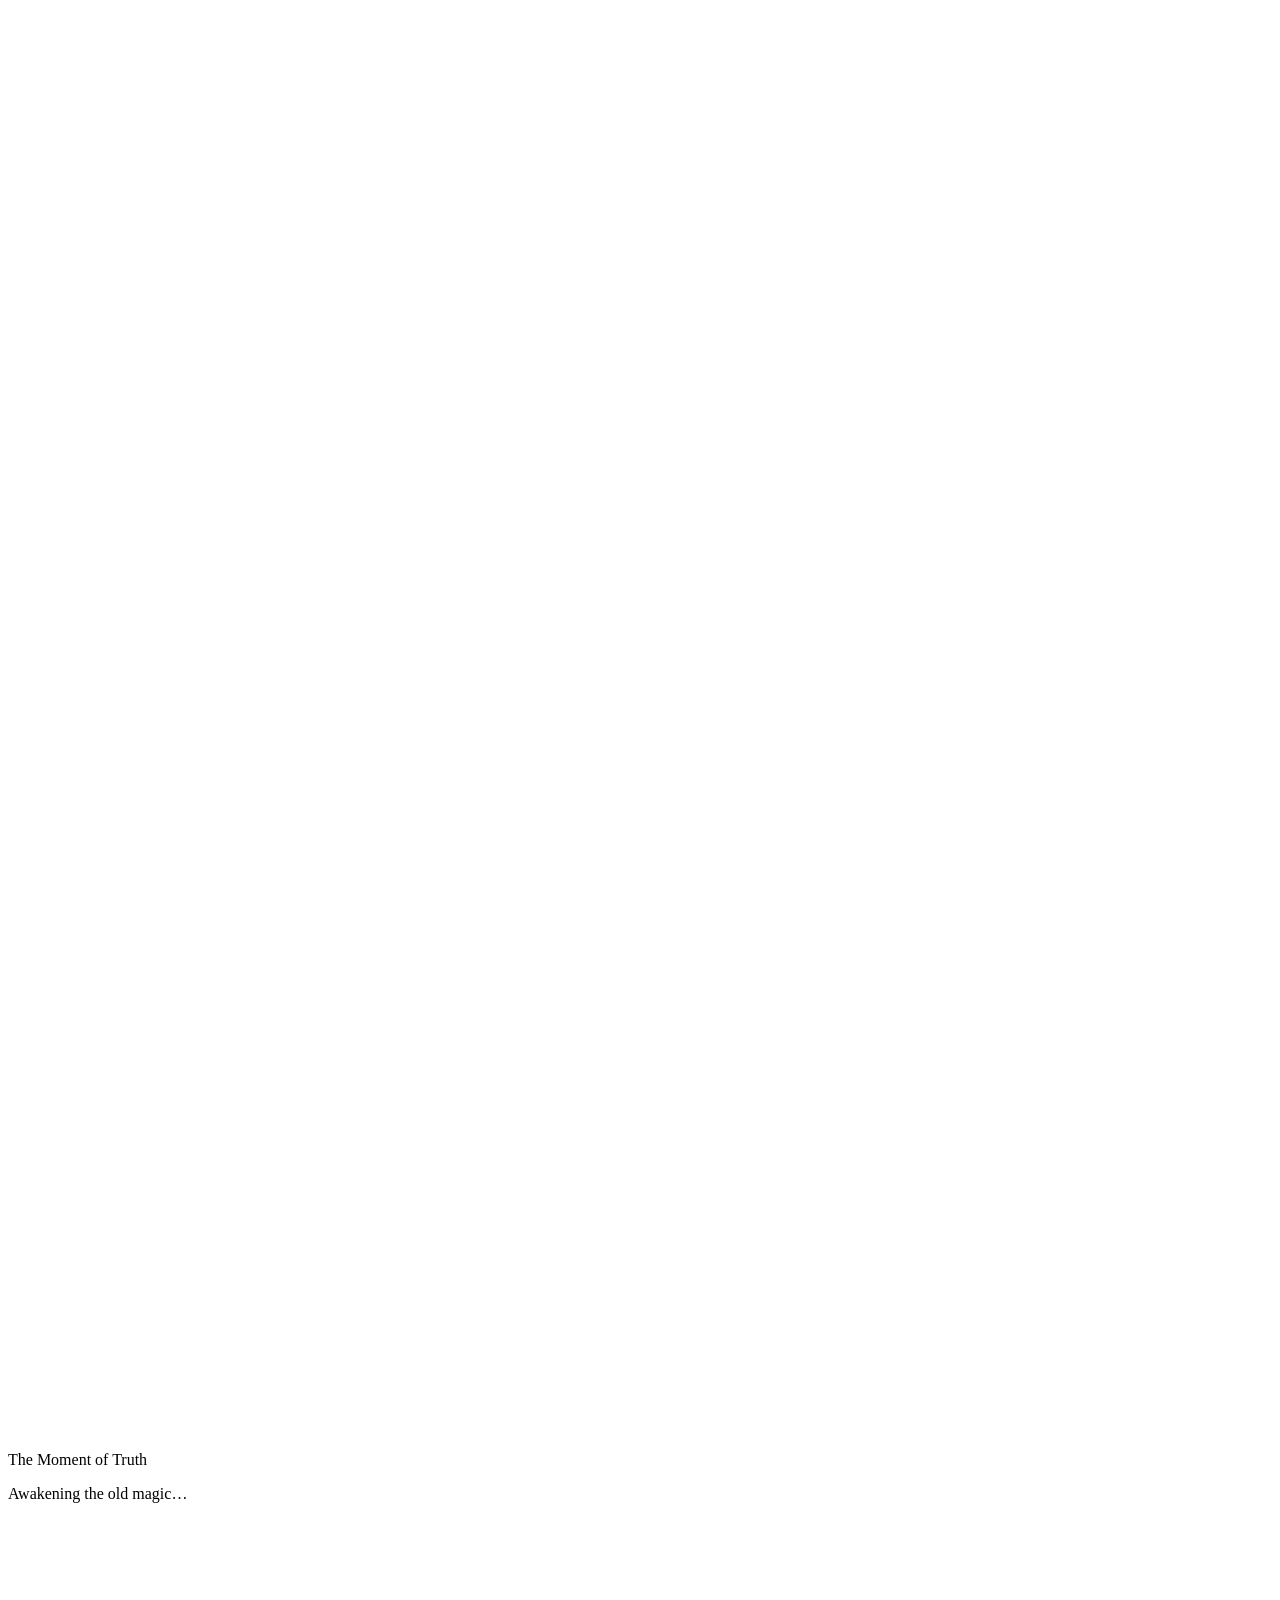
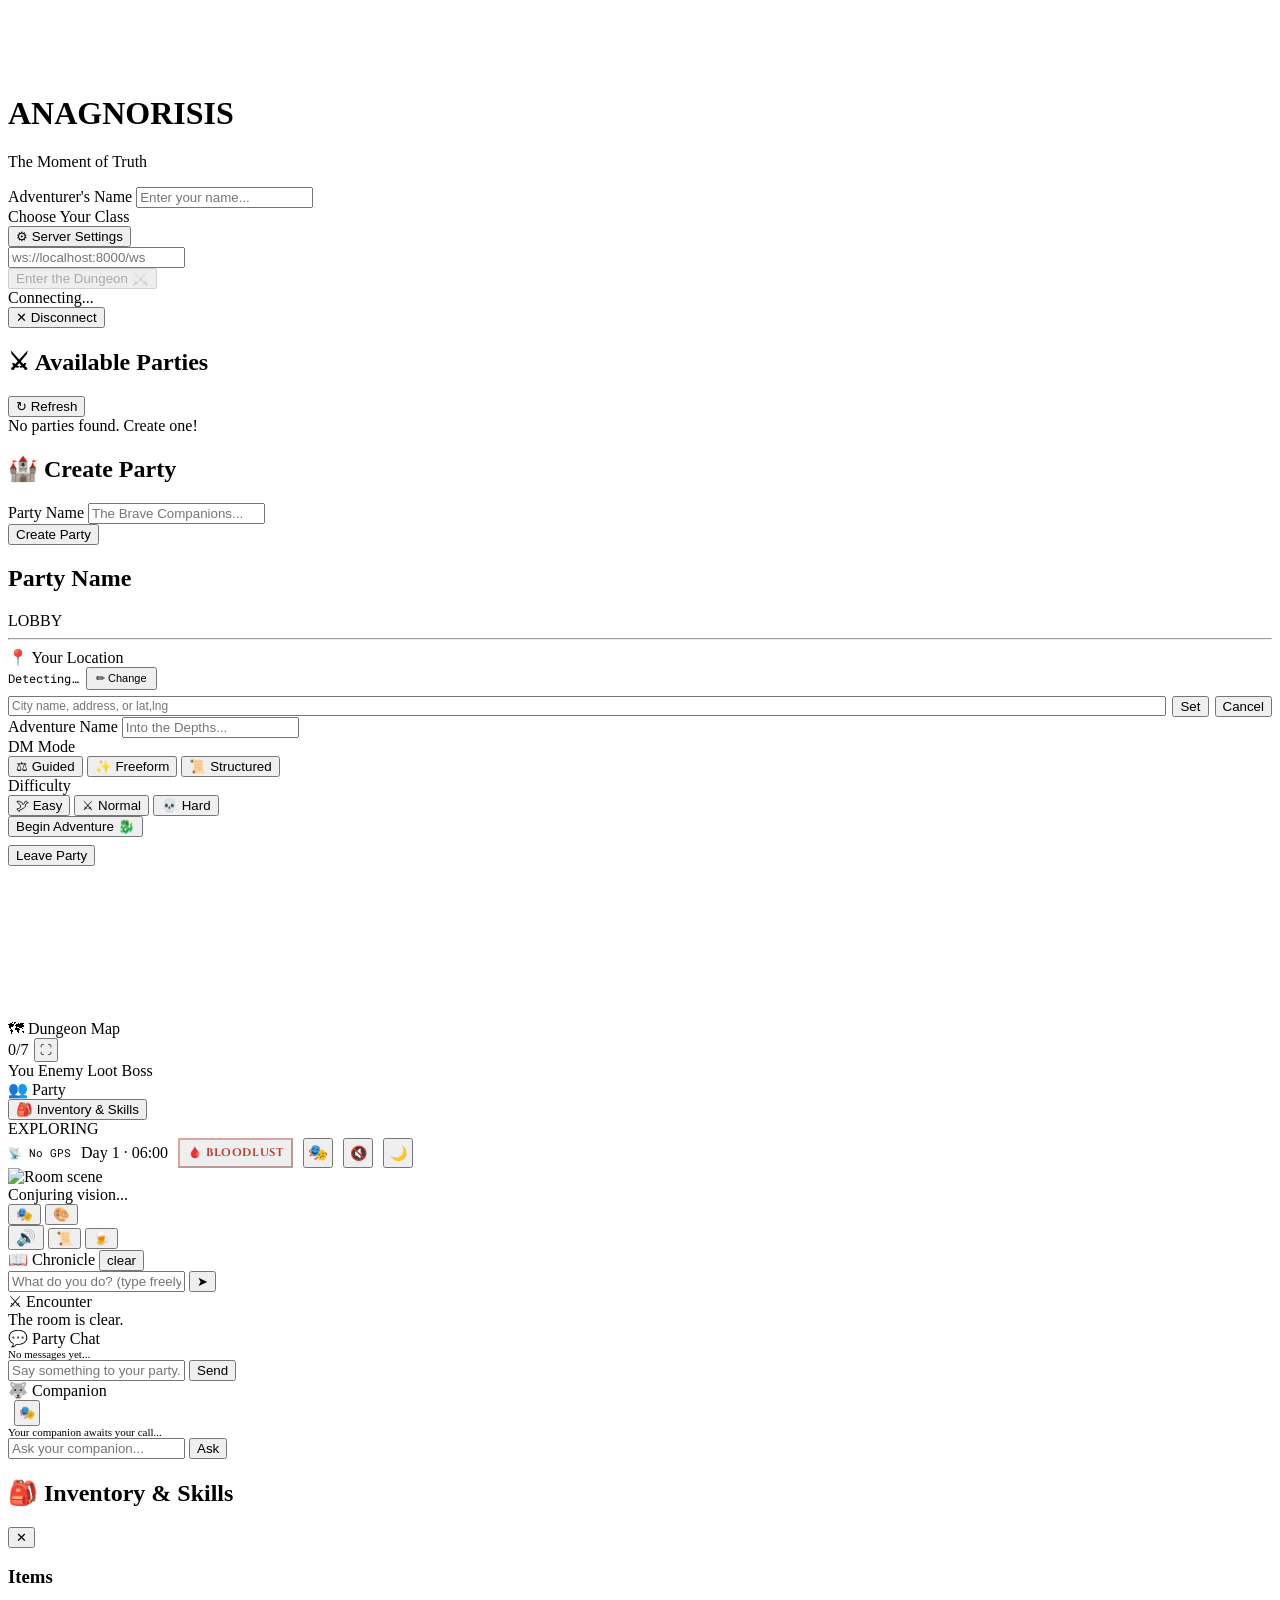
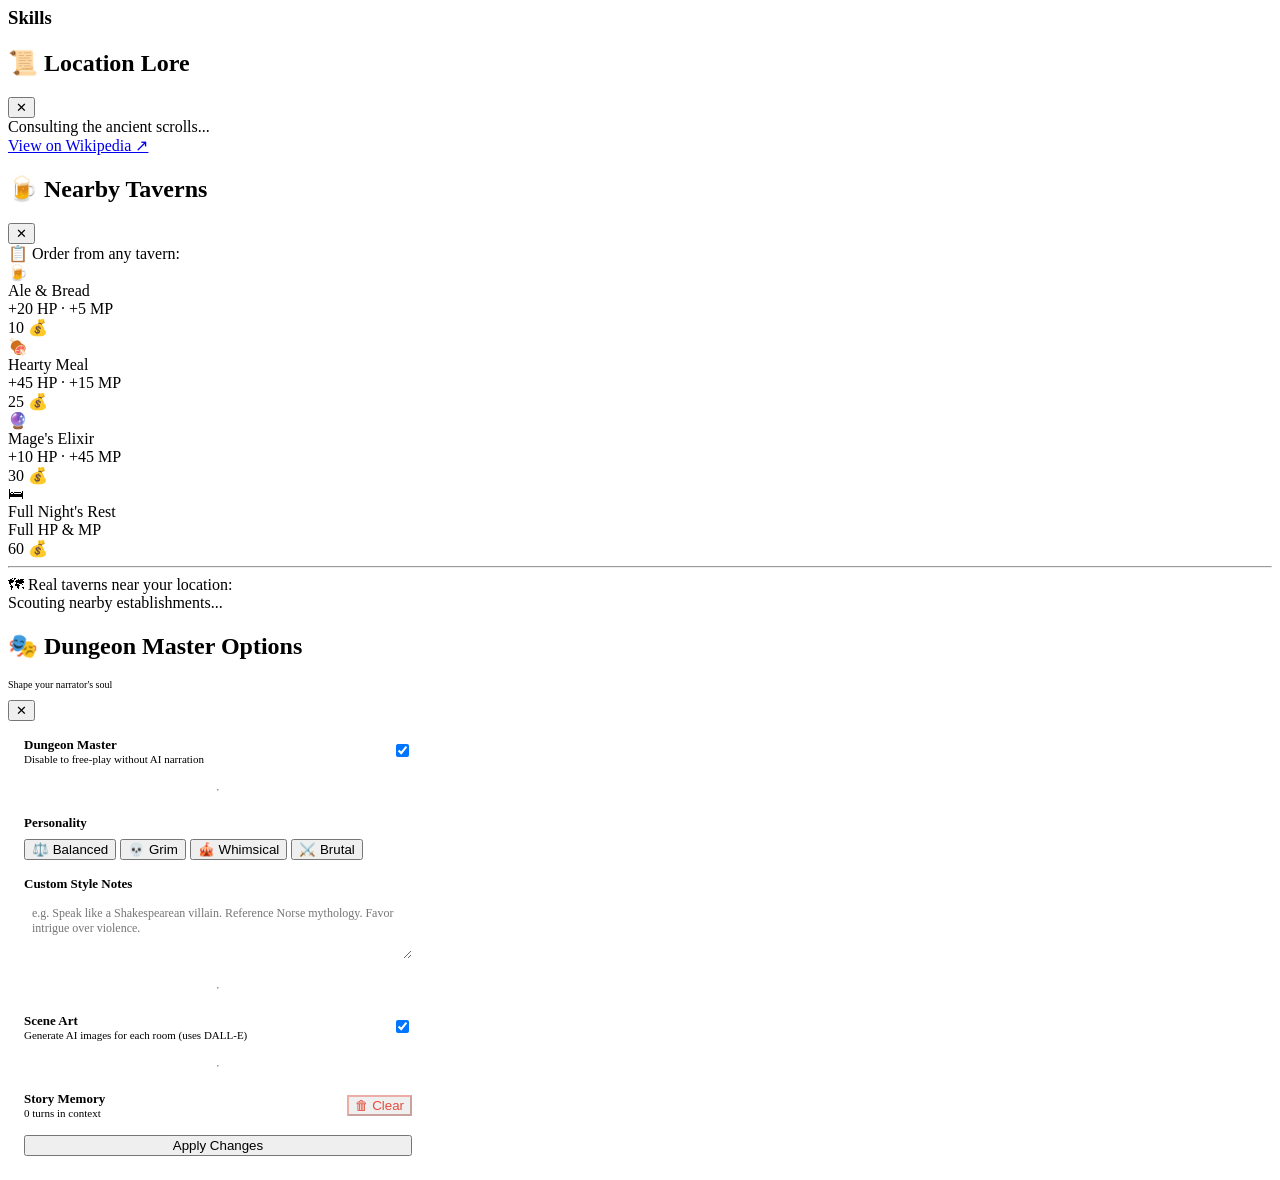
==== web/index.html @ d7bdfac2 "Add party turn order to combat + 'Adventure Begins' cinematic Turn-based party combat: - CombatState" ====
<!DOCTYPE html>
<html lang="en">
<head>
  <meta charset="UTF-8" />
  <meta name="viewport" content="width=device-width, initial-scale=1.0" />
  <title>Anagnorisis — The Moment of Truth</title>
  <link rel="icon" href="data:image/svg+xml,<svg xmlns='http://www.w3.org/2000/svg' viewBox='0 0 100 100'><text y='.9em' font-size='90'>⚔️</text></svg>" />
  <link rel="preconnect" href="https://fonts.googleapis.com" />
  <link rel="preconnect" href="https://fonts.gstatic.com" crossorigin />
  <link href="https://fonts.googleapis.com/css2?family=Cinzel:wght@400;600;700;900&family=Cinzel+Decorative:wght@400;700&family=Roboto+Mono:wght@300;400;500&display=swap" rel="stylesheet" />
  <link rel="stylesheet" href="https://unpkg.com/leaflet@1.9.4/dist/leaflet.css" />
  <link rel="stylesheet" href="/static/app.css?v=13" />
</head>
<body>

  <!-- ═══════════════════════════════════════ -->
  <!-- CINEMATIC LOADING SCREEN               -->
  <!-- ═══════════════════════════════════════ -->
  <div id="loading-screen">
    <canvas id="lc-canvas"></canvas>
    <div class="lc-center">
      <!-- Animated rune sigil -->
      <div class="lc-sigil-wrap">
        <svg class="lc-sigil" viewBox="0 0 300 300" fill="none" xmlns="http://www.w3.org/2000/svg">
          <!-- Outer rotating ring -->
          <circle class="lc-ring lc-ring-outer" cx="150" cy="150" r="132" stroke-dasharray="829 829" stroke-dashoffset="829"/>
          <!-- Tick marks on outer ring (8 evenly spaced) -->
          <g class="lc-ticks" opacity="0">
            <line x1="150" y1="18" x2="150" y2="6" stroke-width="2"/>
            <line x1="242" y1="58" x2="250" y2="50" stroke-width="2"/>
            <line x1="282" y1="150" x2="294" y2="150" stroke-width="2"/>
            <line x1="242" y1="242" x2="250" y2="250" stroke-width="2"/>
            <line x1="150" y1="282" x2="150" y2="294" stroke-width="2"/>
            <line x1="58" y1="242" x2="50" y2="250" stroke-width="2"/>
            <line x1="18" y1="150" x2="6" y2="150" stroke-width="2"/>
            <line x1="58" y1="58" x2="50" y2="50" stroke-width="2"/>
          </g>
          <!-- Inner ring -->
          <circle class="lc-ring lc-ring-inner" cx="150" cy="150" r="98" stroke-dasharray="616 616" stroke-dashoffset="616"/>
          <!-- 5-pointed star (pentagram) -->
          <path class="lc-star" d="M150 42 L166 100 L227 100 L179 135 L196 193 L150 159 L104 193 L121 135 L73 100 L134 100 Z" stroke-dasharray="700 700" stroke-dashoffset="700"/>
          <!-- Sword icon center -->
          <g class="lc-sword" opacity="0">
            <rect x="147" y="90" width="6" height="78" rx="2"/>
            <polygon points="150,68 143,92 157,92"/>
            <rect x="134" y="162" width="32" height="5" rx="2"/>
            <rect x="148" y="167" width="4" height="18" rx="1"/>
          </g>
          <!-- Center glow dot -->
          <circle class="lc-center-dot" cx="150" cy="150" r="4" opacity="0"/>
        </svg>
      </div>

      <!-- Title letters injected by JS -->
      <h1 class="lc-title" id="lc-title" aria-label="ANAGNORISIS"></h1>
      <p class="lc-subtitle">The Moment of Truth</p>

      <!-- Loading bar -->
      <div class="lc-bar-wrap">
        <div class="lc-bar" id="lc-bar"></div>
      </div>

      <!-- Cycling flavor text -->
      <p class="lc-flavor" id="lc-flavor">Awakening the old magic…</p>
    </div>
  </div>

  <div id="app">

    <!-- ═══════════════════════════════════════ -->
    <!-- LOGIN SCREEN                            -->
    <!-- ═══════════════════════════════════════ -->
    <div id="screen-login" class="screen active">
      <div class="login-bg">
        <canvas id="login-particles"></canvas>
      </div>
      <div class="login-content">
        <div class="login-header">
          <h1 class="game-title">ANAGNORISIS</h1>
          <p class="game-subtitle">The Moment of Truth</p>
        </div>

        <div class="login-form card">
          <div class="form-group">
            <label class="form-label">Adventurer's Name</label>
            <input id="input-name" type="text" class="form-input" placeholder="Enter your name..." maxlength="24" />
          </div>

          <div class="form-group">
            <label class="form-label">Choose Your Class</label>
            <div class="class-grid" id="class-grid">
              <!-- Populated by JS -->
            </div>
          </div>

          <div class="form-group server-config">
            <button class="btn-link" id="toggle-server-config">⚙ Server Settings</button>
            <div id="server-config-panel" class="hidden">
              <input id="input-server" type="text" class="form-input" placeholder="ws://localhost:8000/ws" />
            </div>
          </div>

          <div id="login-error" class="error-msg hidden"></div>

          <button id="btn-login" class="btn btn-primary btn-large" disabled>
            <span>Enter the Dungeon</span>
            <span class="btn-icon">⚔️</span>
          </button>

          <div id="login-status" class="status-line hidden">
            <span class="spinner"></span>
            <span id="login-status-text">Connecting...</span>
          </div>

          <!-- Returning adventurer card (shown by JS if localStorage profile exists) -->
          <div id="returning-adventurer" style="display:none"></div>
        </div>
      </div>
    </div>


    <!-- ═══════════════════════════════════════ -->
    <!-- LOBBY SCREEN                            -->
    <!-- ═══════════════════════════════════════ -->
    <div id="screen-lobby" class="screen">
      <div class="lobby-layout">

        <div class="lobby-header">
          <div class="player-header-card" id="lobby-player-card">
            <!-- Populated by JS -->
          </div>
          <button id="btn-disconnect" class="btn btn-ghost btn-sm">✕ Disconnect</button>
        </div>

        <div class="lobby-body">
          <div class="lobby-left">
            <div class="panel">
              <div class="panel-header">
                <h2>⚔ Available Parties</h2>
                <button id="btn-refresh-parties" class="btn btn-ghost btn-sm">↻ Refresh</button>
              </div>
              <div id="party-list" class="party-list">
                <div class="empty-state">No parties found. Create one!</div>
              </div>
            </div>
          </div>

          <div class="lobby-right">
            <!-- Create Party Panel -->
            <div class="panel" id="panel-create-party">
              <div class="panel-header"><h2>🏰 Create Party</h2></div>
              <div class="form-group">
                <label class="form-label">Party Name</label>
                <input id="input-party-name" type="text" class="form-input" placeholder="The Brave Companions..." maxlength="40" />
              </div>
              <button id="btn-create-party" class="btn btn-primary">Create Party</button>
            </div>

            <!-- Current Party Panel (shown when in party) -->
            <div class="panel hidden" id="panel-current-party">
              <div class="panel-header">
                <h2 id="current-party-name">Party Name</h2>
                <span id="party-status-badge" class="badge">LOBBY</span>
              </div>
              <div id="party-members-list" class="party-members">
                <!-- Populated by JS -->
              </div>

              <!-- Adventure start form (leader only) -->
              <div id="panel-start-adventure" class="hidden">
                <hr class="divider" />

                <!-- Location widget — always visible, desktop-first -->
                <div class="form-group" id="location-widget">
                  <label class="form-label">📍 Your Location <span id="location-source" style="color:var(--text-muted);font-weight:400;font-size:10px"></span></label>
                  <div id="location-display" style="display:flex;align-items:center;gap:8px;flex-wrap:wrap">
                    <span id="location-status" style="font-size:12px;color:var(--text-muted);font-family:'Roboto Mono',monospace">Detecting…</span>
                    <button id="btn-change-location" class="btn btn-ghost btn-sm" style="font-size:11px;padding:3px 8px">✏ Change</button>
                  </div>
                  <div id="location-edit" class="hidden" style="display:flex;gap:6px;margin-top:6px;flex-wrap:wrap;align-items:center">
                    <input id="input-location-text" type="text" class="form-input" style="flex:1;min-width:160px;font-size:12px"
                      placeholder="City name, address, or lat,lng" />
                    <button id="btn-location-set" class="btn btn-accent btn-sm">Set</button>
                    <button id="btn-location-cancel" class="btn btn-ghost btn-sm">Cancel</button>
                  </div>
                </div>

                <div class="form-group">
                  <label class="form-label">Adventure Name</label>
                  <input id="input-adventure-name" type="text" class="form-input" placeholder="Into the Depths..." maxlength="60" />
                </div>
                <div class="form-group">
                  <label class="form-label">DM Mode</label>
                  <div class="mode-selector" id="mode-selector">
                    <button class="mode-btn active" data-mode="guided">⚖ Guided</button>
                    <button class="mode-btn" data-mode="freeform">✨ Freeform</button>
                    <button class="mode-btn" data-mode="structured">📜 Structured</button>
                  </div>
                </div>
                <div class="form-group">
                  <label class="form-label">Difficulty</label>
                  <div class="mode-selector" id="difficulty-selector">
                    <button class="mode-btn" data-diff="easy">🕊 Easy</button>
                    <button class="mode-btn active" data-diff="normal">⚔ Normal</button>
                    <button class="mode-btn" data-diff="hard">💀 Hard</button>
                  </div>
                </div>
                <button id="btn-start-adventure" class="btn btn-primary btn-large">
                  <span>Begin Adventure</span> <span>🐉</span>
                </button>
              </div>

              <button id="btn-leave-party" class="btn btn-ghost btn-sm" style="margin-top:8px">Leave Party</button>
            </div>
          </div>
        </div>

        <div id="lobby-message" class="toast hidden"></div>
      </div>
    </div>


    <!-- ═══════════════════════════════════════ -->
    <!-- GAME SCREEN                             -->
    <!-- ═══════════════════════════════════════ -->
    <div id="screen-game" class="screen">
      <canvas id="game-particles" class="game-particles-canvas"></canvas>
      <div class="game-layout">

        <!-- ─── LEFT PANEL ─── -->
        <div class="game-left">
          <!-- Dungeon Map -->
          <div class="panel map-panel" id="map-panel">
            <div class="panel-header">
              <span>🗺 Dungeon Map</span>
              <div style="display:flex;align-items:center;gap:6px">
                <span id="map-progress" class="badge-sm">0/7</span>
                <button id="btn-expand-map" class="btn btn-ghost btn-sm btn-icon-only"
                  title="Expand map" style="width:24px;height:24px;font-size:12px;padding:0">⛶</button>
              </div>
            </div>
            <div id="la-map"></div>
            <div class="map-legend">
              <span><span class="legend-dot you"></span>You</span>
              <span><span class="legend-dot enemy"></span>Enemy</span>
              <span><span class="legend-dot loot"></span>Loot</span>
              <span><span class="legend-dot boss"></span>Boss</span>
            </div>
          </div>

          <!-- Stats -->
          <div class="panel stats-panel" id="stats-panel">
            <!-- Populated by JS -->
          </div>

          <!-- Party Panel (left side — always visible) -->
          <div class="panel" id="game-party-panel">
            <div class="panel-header"><span>👥 Party</span></div>
            <div id="game-party-members">
              <!-- Populated by JS -->
            </div>
          </div>

          <!-- Inventory toggle -->
          <button id="btn-toggle-inventory" class="btn btn-ghost btn-sm full-width">🎒 Inventory & Skills</button>
        </div>


        <!-- ─── CENTER PANEL ─── -->
        <div class="game-center">
          <!-- Phase Banner -->
          <div id="phase-banner" class="phase-banner exploring">
            <span id="phase-text">EXPLORING</span>
            <div style="display:flex;align-items:center;gap:10px">
              <span id="gps-indicator" style="font-size:11px;font-family:'Roboto Mono',monospace;cursor:default" title="GPS status">📡 No GPS</span>
              <span id="game-time" class="game-time">Day 1 · 06:00</span>
              <button id="btn-bloodlust" class="btn btn-ghost btn-sm" title="Bloodlust — activate blood rage" style="height:30px;font-size:11px;padding:0 8px;color:#c0392b;border-color:rgba(192,57,43,0.4);letter-spacing:0.05em;font-family:'Cinzel',serif;font-weight:700">🩸 BLOODLUST</button>
              <button id="btn-dm-options-banner" class="btn btn-ghost btn-sm btn-icon-only" title="DM Options" style="width:30px;height:30px;font-size:16px;padding:0">🎭</button>
              <button id="btn-music-toggle" class="btn btn-ghost btn-sm btn-icon-only" title="Toggle ambient music" style="width:30px;height:30px;font-size:14px;padding:0">🔇</button>
              <button id="btn-theme-toggle" class="btn btn-ghost btn-sm btn-icon-only" title="Toggle light/dark mode" style="width:30px;height:30px;font-size:14px;padding:0">🌙</button>
            </div>
          </div>

          <!-- Scene Image -->
          <div class="scene-wrapper" id="scene-wrapper">
            <img id="scene-image" class="scene-image" src="" alt="Room scene" />
            <div class="scene-overlay" id="scene-overlay">
              <div class="scene-loading" id="scene-loading">
                <span class="spinner"></span>
                <span>Conjuring vision...</span>
              </div>
            </div>
            <div class="scene-room-name" id="scene-room-name"></div>
            <div class="scene-action-btns">
              <button class="btn btn-ghost btn-sm scene-regen-btn" id="btn-dm-options" title="DM Options">🎭</button>
              <button class="btn btn-ghost btn-sm scene-regen-btn" id="btn-regen-image" title="Regenerate scene art">🎨</button>
            </div>
          </div>

          <!-- Scene Utility Toolbar — always visible even when scene art is off -->
          <div class="scene-toolbar" id="scene-toolbar">
            <button class="btn btn-ghost btn-sm scene-regen-btn" id="btn-narrator" title="Narrator ON — click to mute" style="font-size:16px">🔊</button>
            <button class="btn btn-ghost btn-sm scene-regen-btn" id="btn-location-history" title="Location history">📜</button>
            <button class="btn btn-ghost btn-sm scene-regen-btn" id="btn-find-taverns" title="Find nearby taverns">🍺</button>
          </div>

          <!-- Narrative Log -->
          <div class="panel log-panel">
            <div class="panel-header">
              <span>📖 Chronicle</span>
              <button class="btn-link" id="btn-clear-log">clear</button>
            </div>
            <div id="narrative-log" class="narrative-log">
              <!-- Populated by JS -->
            </div>
          </div>

          <!-- Explore Toolbar — quick actions (hidden in combat) -->
          <div class="explore-toolbar" id="explore-toolbar"></div>

          <!-- Action Bar -->
          <div class="action-bar" id="action-bar">
            <!-- Populated by JS based on phase -->
          </div>

          <!-- Player Action Input — always visible, lets player respond to DM freely -->
          <div class="player-input-row" id="player-input-row">
            <input id="player-action-input" class="form-input player-action-input"
              type="text" placeholder="What do you do? (type freely or use buttons above…)" maxlength="220" />
            <button id="btn-player-action-send" class="btn btn-accent btn-sm" title="Send action">➤</button>
          </div>
        </div>


        <!-- ─── RIGHT PANEL ─── -->
        <div class="game-right">
          <!-- Combat / Enemies Panel -->
          <div class="panel" id="combat-panel">
            <div class="panel-header"><span id="combat-panel-title">⚔ Encounter</span></div>
            <div id="enemy-list">
              <div class="empty-state">The room is clear.</div>
            </div>
          </div>

          <!-- Party Chat Panel -->
          <div class="panel party-chat-panel" id="party-chat-panel">
            <div class="panel-header"><span>💬 Party Chat</span></div>
            <div class="party-chat-log" id="party-chat-log">
              <div class="empty-state" style="font-size:11px">No messages yet...</div>
            </div>
            <div class="party-chat-input-row">
              <input id="party-chat-input" class="form-input" type="text" placeholder="Say something to your party..." maxlength="200" />
              <button id="btn-party-chat-send" class="btn btn-accent btn-sm">Send</button>
            </div>
          </div>

          <!-- Companion Chat Panel -->
          <div class="panel companion-panel" id="companion-panel">
            <div class="panel-header">
              <span id="companion-name">🐺 Companion</span>
              <div style="display:flex;align-items:center;gap:6px">
                <span class="badge-sm" id="companion-class-tag"></span>
                <button id="btn-dm-options-right" class="btn btn-ghost btn-sm btn-icon-only" title="DM Options" style="width:26px;height:26px;font-size:13px;padding:0">🎭</button>
              </div>
            </div>
            <div class="companion-log" id="companion-log">
              <div class="empty-state" style="font-size:11px">Your companion awaits your call...</div>
            </div>
            <div class="companion-input-row">
              <input id="companion-input" class="form-input" type="text" placeholder="Ask your companion..." maxlength="120" />
              <button id="btn-companion-send" class="btn btn-accent btn-sm">Ask</button>
            </div>
          </div>

        </div>

      </div><!-- end game-layout -->

      <!-- Inventory Modal -->
      <div class="modal-overlay hidden" id="inventory-modal">
        <div class="modal card">
          <div class="modal-header">
            <h2>🎒 Inventory & Skills</h2>
            <button class="modal-close" id="btn-close-inventory">✕</button>
          </div>
          <div class="modal-body">
            <div class="modal-section">
              <h3>Items</h3>
              <div id="inventory-items" class="item-grid"><!-- JS --></div>
            </div>
            <div class="modal-section">
              <h3>Skills</h3>
              <div id="inventory-skills" class="skill-grid"><!-- JS --></div>
            </div>
          </div>
        </div>
      </div>

      <!-- Location History Modal -->
      <div class="modal-overlay hidden" id="history-modal">
        <div class="modal card history-modal-card">
          <div class="modal-header">
            <div>
              <h2 id="history-modal-title">📜 Location Lore</h2>
              <p id="history-modal-subtitle" style="font-size:10px;color:var(--text-muted);margin-top:2px;font-family:var(--font-mono)"></p>
            </div>
            <button class="modal-close" id="btn-close-history">✕</button>
          </div>
          <div class="modal-body" id="history-modal-body">
            <div class="status-line"><span class="spinner"></span><span>Consulting the ancient scrolls...</span></div>
          </div>
          <div id="history-modal-thumb" class="history-thumb"></div>
          <div class="modal-footer">
            <a id="history-wiki-link" href="#" target="_blank" rel="noopener" class="btn-link hidden">View on Wikipedia ↗</a>
          </div>
        </div>
      </div>

      <!-- Tavern Modal -->
      <div class="modal-overlay hidden" id="tavern-modal">
        <div class="modal card tavern-modal-card">
          <div class="modal-header">
            <div>
              <h2>🍺 Nearby Taverns</h2>
              <p id="tavern-location-label" style="font-size:10px;color:var(--text-muted);margin-top:2px;font-family:var(--font-mono)"></p>
            </div>
            <button class="modal-close" id="btn-close-tavern">✕</button>
          </div>

          <!-- Services menu -->
          <div class="tavern-services" id="tavern-services">
            <div class="tavern-service-label">📋 Order from any tavern:</div>
            <div class="service-grid">
              <div class="service-card" data-service="ale">
                <div class="svc-emoji">🍺</div>
                <div class="svc-name">Ale &amp; Bread</div>
                <div class="svc-effect">+20 HP · +5 MP</div>
                <div class="svc-cost">10 💰</div>
              </div>
              <div class="service-card" data-service="meal">
                <div class="svc-emoji">🍖</div>
                <div class="svc-name">Hearty Meal</div>
                <div class="svc-effect">+45 HP · +15 MP</div>
                <div class="svc-cost">25 💰</div>
              </div>
              <div class="service-card" data-service="elixir">
                <div class="svc-emoji">🔮</div>
                <div class="svc-name">Mage's Elixir</div>
                <div class="svc-effect">+10 HP · +45 MP</div>
                <div class="svc-cost">30 💰</div>
              </div>
              <div class="service-card" data-service="rest">
                <div class="svc-emoji">🛏</div>
                <div class="svc-name">Full Night's Rest</div>
                <div class="svc-effect">Full HP &amp; MP</div>
                <div class="svc-cost">60 💰</div>
              </div>
            </div>
          </div>

          <hr class="divider" />

          <!-- Tavern list -->
          <div class="tavern-list-label">🗺 Real taverns near your location:</div>
          <div class="modal-body">
            <div id="tavern-list" class="tavern-list">
              <div class="status-line"><span class="spinner"></span><span>Scouting nearby establishments...</span></div>
            </div>
          </div>

          <div id="tavern-action-status" class="tavern-action-status hidden"></div>
        </div>
      </div>

      <!-- DM Options Modal -->
      <div class="modal-overlay hidden" id="dm-options-modal">
        <div class="modal card" style="max-width:420px;width:95%">
          <div class="modal-header">
            <div>
              <h2>🎭 Dungeon Master Options</h2>
              <p style="font-size:10px;color:var(--text-muted);margin-top:2px;font-family:var(--font-mono)">Shape your narrator's soul</p>
            </div>
            <button class="modal-close" id="btn-close-dm-options">✕</button>
          </div>

          <div class="modal-body" style="display:flex;flex-direction:column;gap:16px;padding:16px">

            <!-- Enable / Disable -->
            <div style="display:flex;align-items:center;justify-content:space-between;gap:12px">
              <div>
                <div style="font-weight:600;font-size:13px">Dungeon Master</div>
                <div style="font-size:11px;color:var(--text-muted)">Disable to free-play without AI narration</div>
              </div>
              <label class="dm-toggle-wrap" title="Toggle DM on/off">
                <input type="checkbox" id="dm-enabled-checkbox" checked />
                <span class="dm-toggle-slider"></span>
              </label>
            </div>

            <hr class="divider" />

            <!-- Personality presets -->
            <div>
              <div style="font-weight:600;font-size:13px;margin-bottom:8px">Personality</div>
              <div class="dm-personality-grid" id="dm-personality-grid">
                <button class="dm-personality-btn active" data-p="balanced">⚖️ Balanced</button>
                <button class="dm-personality-btn" data-p="grim">💀 Grim</button>
                <button class="dm-personality-btn" data-p="whimsical">🎪 Whimsical</button>
                <button class="dm-personality-btn" data-p="brutal">⚔️ Brutal</button>
              </div>
            </div>

            <!-- Custom personality notes -->
            <div>
              <div style="font-weight:600;font-size:13px;margin-bottom:6px">Custom Style Notes</div>
              <textarea id="dm-personality-notes" rows="3"
                placeholder="e.g. Speak like a Shakespearean villain. Reference Norse mythology. Favor intrigue over violence."
                style="width:100%;box-sizing:border-box;background:var(--bg-secondary);color:var(--text-primary);border:1px solid var(--border);border-radius:6px;padding:8px;font-size:12px;resize:vertical;font-family:var(--font-mono)"></textarea>
            </div>

            <hr class="divider" />

            <!-- Scene Art -->
            <div style="display:flex;align-items:center;justify-content:space-between;gap:12px">
              <div>
                <div style="font-weight:600;font-size:13px">Scene Art</div>
                <div style="font-size:11px;color:var(--text-muted)">Generate AI images for each room (uses DALL-E)</div>
              </div>
              <label class="dm-toggle-wrap" title="Toggle scene art on/off">
                <input type="checkbox" id="scene-image-toggle" checked />
                <span class="dm-toggle-slider"></span>
              </label>
            </div>

            <hr class="divider" />

            <!-- Memory -->
            <div style="display:flex;align-items:center;justify-content:space-between;gap:12px">
              <div>
                <div style="font-weight:600;font-size:13px">Story Memory</div>
                <div style="font-size:11px;color:var(--text-muted)"><span id="dm-memory-count">0</span> turns in context</div>
              </div>
              <button class="btn btn-ghost btn-sm" id="btn-clear-dm-memory" style="color:var(--danger,#e74c3c);border-color:rgba(231,76,60,0.4)">🗑 Clear</button>
            </div>

            <button class="btn btn-primary full-width" id="btn-dm-options-apply">Apply Changes</button>
          </div>
        </div>
      </div>

    </div><!-- end screen-game -->

  </div><!-- end #app -->

  <script src="https://unpkg.com/leaflet@1.9.4/dist/leaflet.js"></script>
  <script src="/static/js/bundle.js?v=31"></script>

  <!-- Character Portrait — fixed bottom-right overlay -->
  <div id="char-portrait-wrap" class="char-portrait-wrap hidden">
    <div id="char-portrait-figure" class="char-portrait-figure">
      <div id="char-portrait-svg"></div>
    </div>
    <div id="char-portrait-label" class="char-portrait-label"></div>
  </div>
</body>
</html>
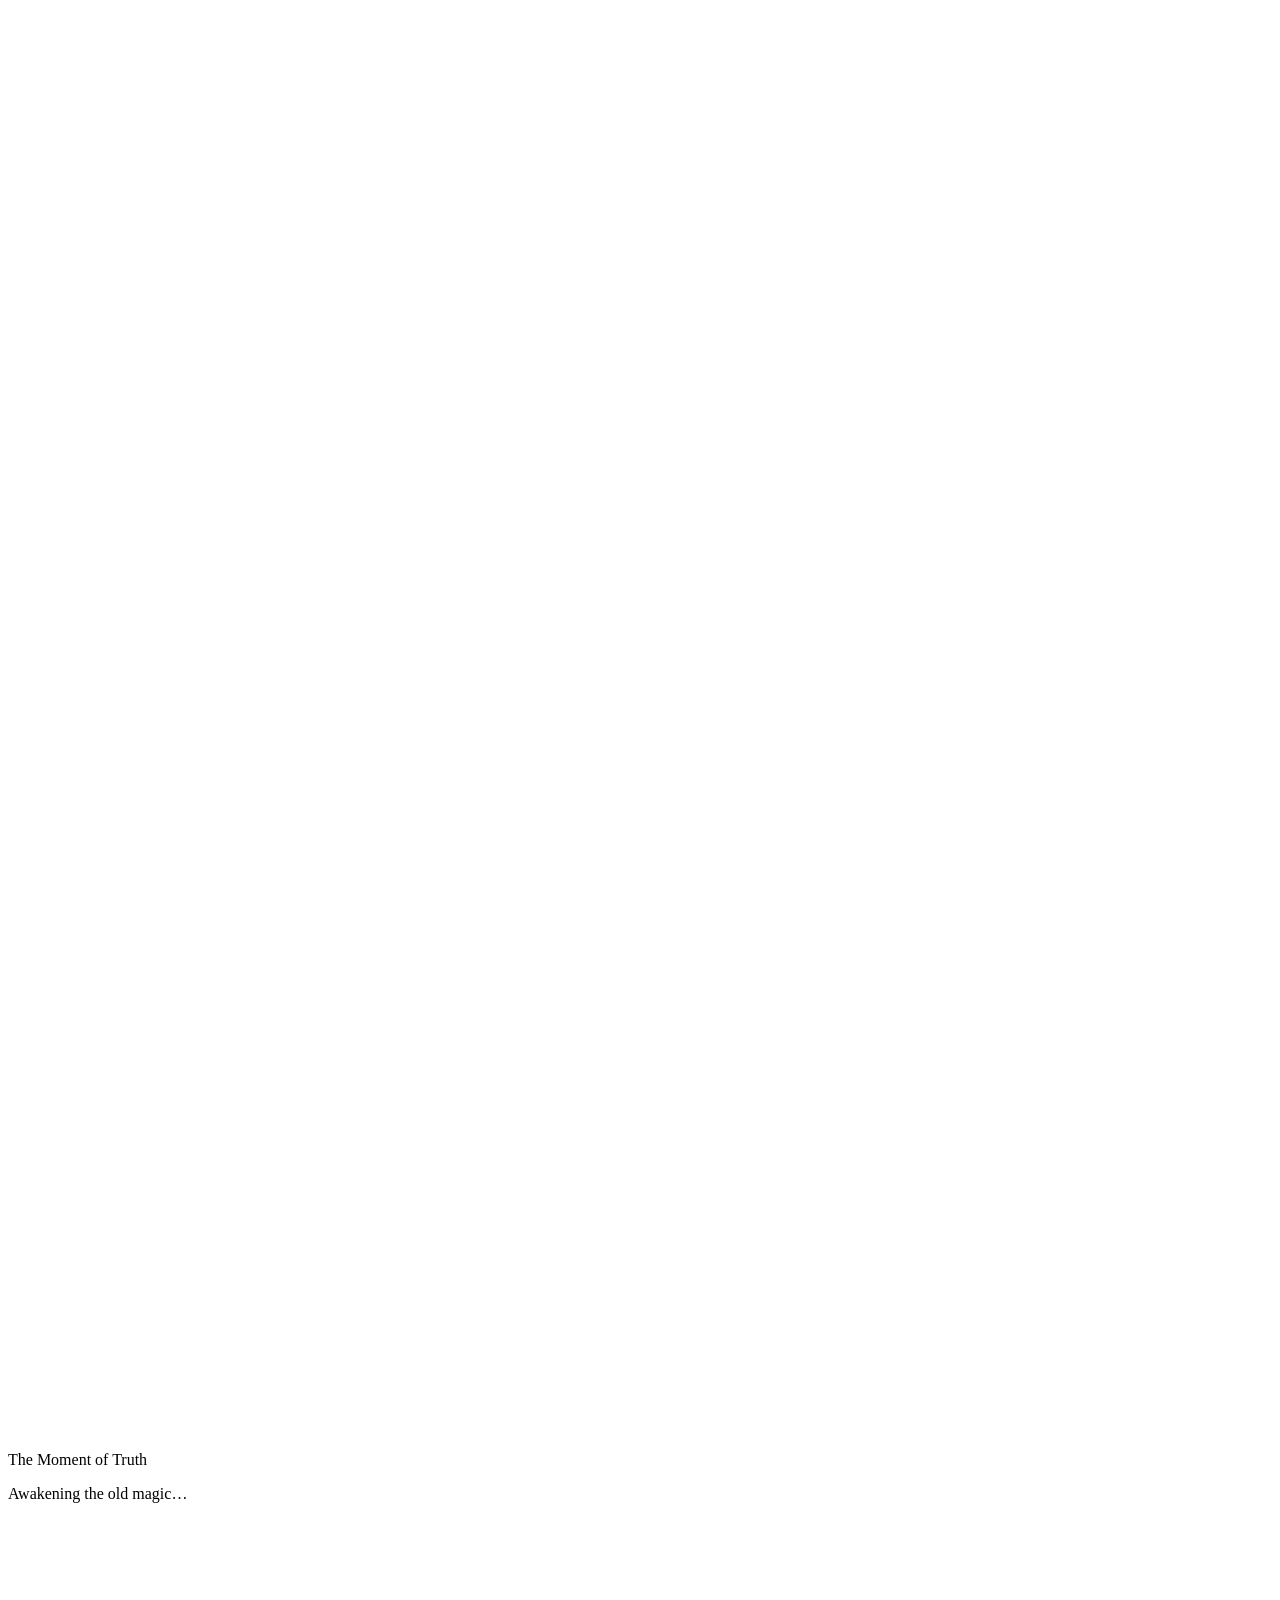
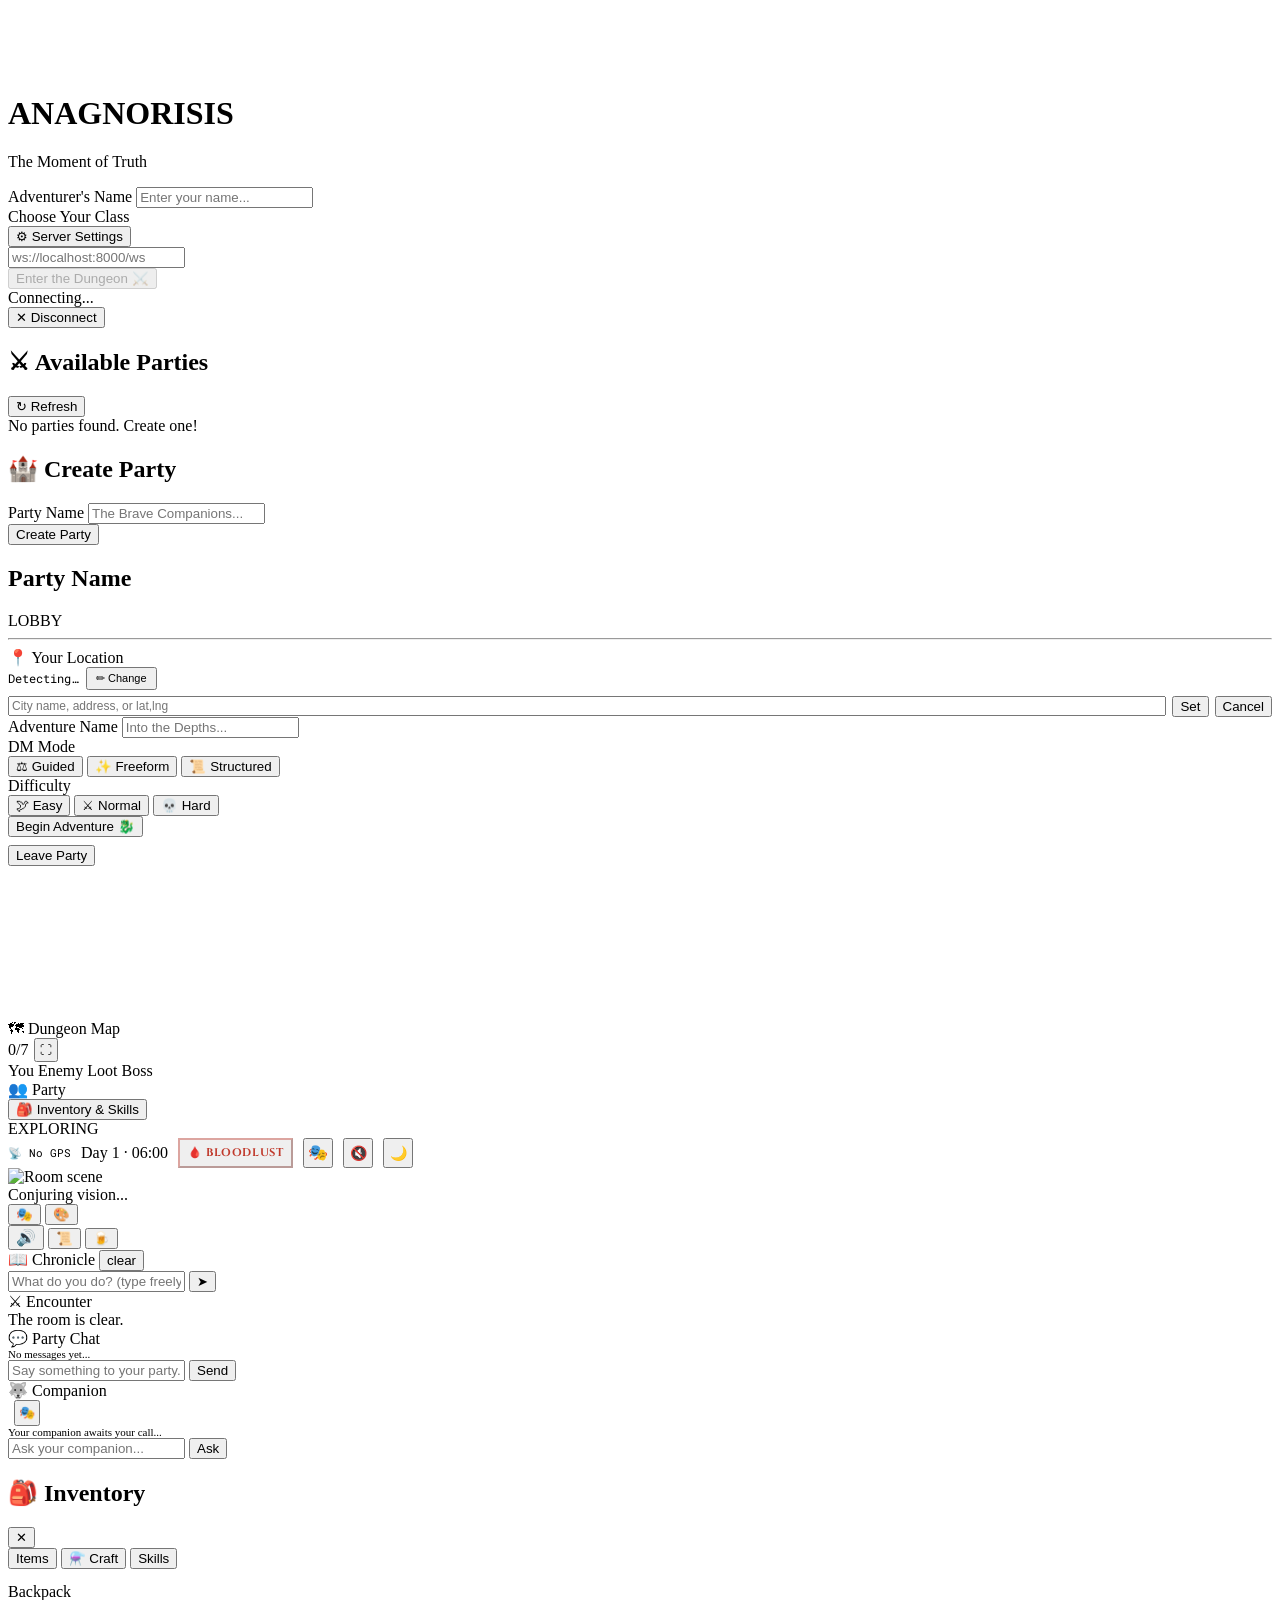
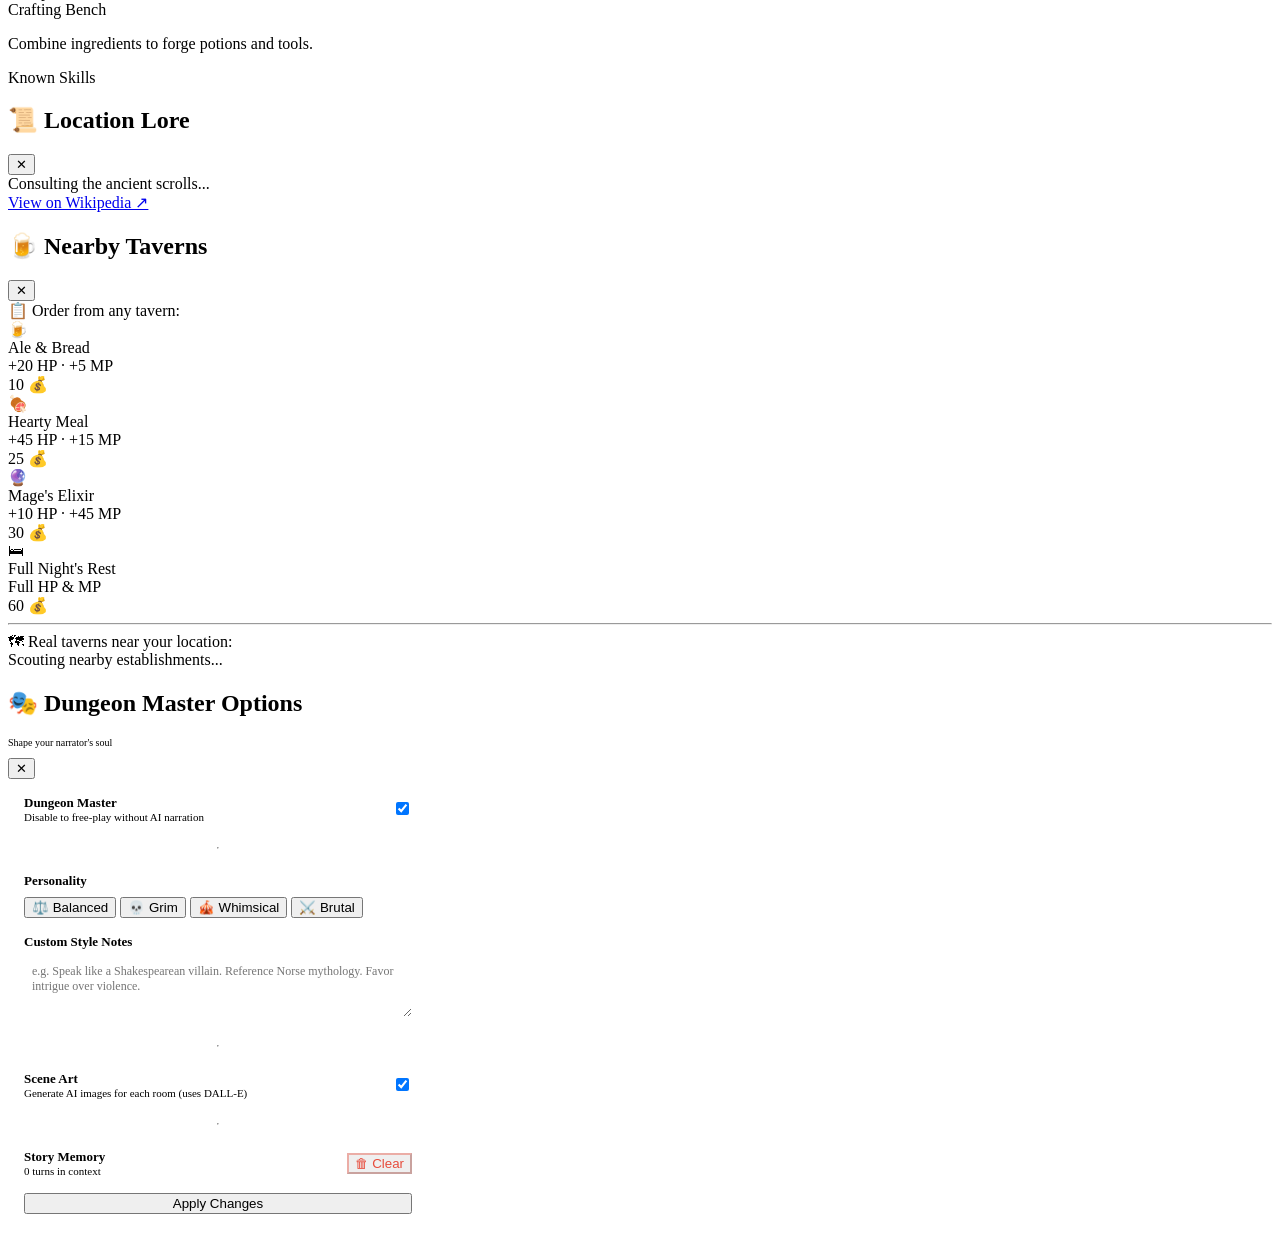
==== commit 9768a7fc: "Add item transfers, crafting system, lifelike items + combat animations Items & Crafting: - 11 new c" ====
--- a/web/index.html
+++ b/web/index.html
@@ -9,7 +9,7 @@
   <link rel="preconnect" href="https://fonts.gstatic.com" crossorigin />
   <link href="https://fonts.googleapis.com/css2?family=Cinzel:wght@400;600;700;900&family=Cinzel+Decorative:wght@400;700&family=Roboto+Mono:wght@300;400;500&display=swap" rel="stylesheet" />
   <link rel="stylesheet" href="https://unpkg.com/leaflet@1.9.4/dist/leaflet.css" />
-  <link rel="stylesheet" href="/static/app.css?v=13" />
+  <link rel="stylesheet" href="/static/app.css?v=15" />
 </head>
 <body>
 
@@ -378,18 +378,31 @@
 
       <!-- Inventory Modal -->
       <div class="modal-overlay hidden" id="inventory-modal">
-        <div class="modal card">
+        <div class="modal card inv-modal-wide">
           <div class="modal-header">
-            <h2>🎒 Inventory & Skills</h2>
+            <h2>🎒 Inventory</h2>
             <button class="modal-close" id="btn-close-inventory">✕</button>
           </div>
+          <!-- Tab bar -->
+          <div class="inv-tab-bar">
+            <button class="inv-tab active" data-tab="items">Items</button>
+            <button class="inv-tab" data-tab="craft">⚗️ Craft</button>
+            <button class="inv-tab" data-tab="skills">Skills</button>
+          </div>
           <div class="modal-body">
-            <div class="modal-section">
-              <h3>Items</h3>
+            <div class="inv-pane" id="inv-pane-items">
+              <!-- Equipped slots -->
+              <div id="inv-equipped-slots" class="inv-equipped-slots"><!-- JS --></div>
+              <div class="inv-section-title" style="margin-top:14px">Backpack</div>
               <div id="inventory-items" class="item-grid"><!-- JS --></div>
             </div>
-            <div class="modal-section">
-              <h3>Skills</h3>
+            <div class="inv-pane hidden" id="inv-pane-craft">
+              <div class="inv-section-title">Crafting Bench</div>
+              <p class="inv-craft-hint">Combine ingredients to forge potions and tools.</p>
+              <div id="inventory-crafting" class="crafting-list"><!-- JS --></div>
+            </div>
+            <div class="inv-pane hidden" id="inv-pane-skills">
+              <div class="inv-section-title">Known Skills</div>
               <div id="inventory-skills" class="skill-grid"><!-- JS --></div>
             </div>
           </div>
@@ -553,7 +566,7 @@
   </div><!-- end #app -->
 
   <script src="https://unpkg.com/leaflet@1.9.4/dist/leaflet.js"></script>
-  <script src="/static/js/bundle.js?v=31"></script>
+  <script src="/static/js/bundle.js?v=33"></script>
 
   <!-- Character Portrait — fixed bottom-right overlay -->
   <div id="char-portrait-wrap" class="char-portrait-wrap hidden">
